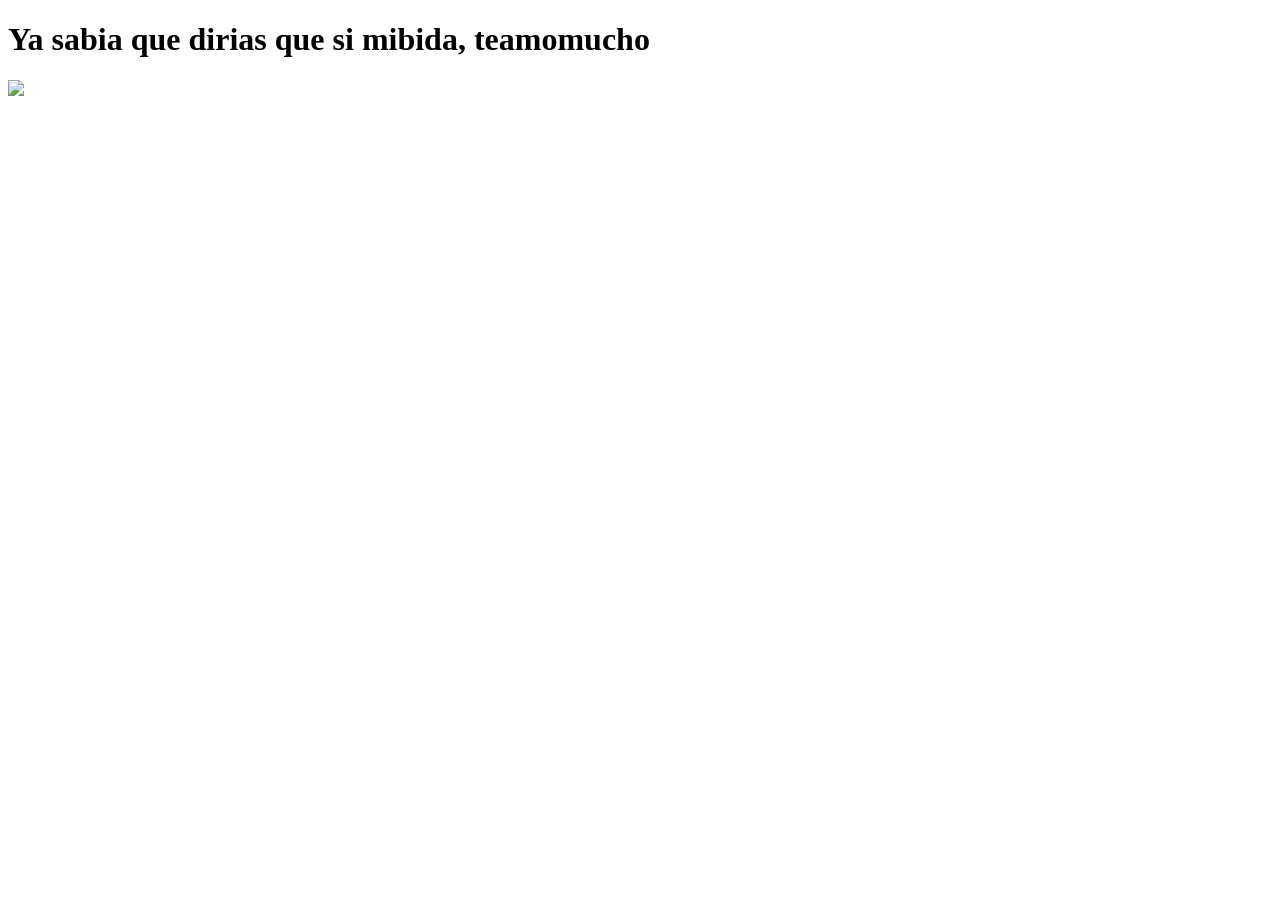
==== yes_page.html @ dec70d8f "subiendo mi proyecto de San Valentin" ====
<!DOCTYPE html>
<html lang="en">
<head>
    <meta charset="UTF-8">
    <meta name="viewport" content="width=device-width, initial-scale=1.0">
    <title>Ya sabia que dirias que si mibida, teamomucho</title>
    <link rel="stylesheet" href="./yes_style.css">
</head>
<body>
    <div class="container">
        <h1 class="header_text">Ya sabia que dirias que si mibida, teamomucho</h1>
        <div class="gif_container">
            <img src="https://media4.giphy.com/media/v1.Y2lkPTc5MGI3NjExMmo3c3l5ODh3ZGN6NHhhaDE2Mjg1ZjkwOXczdDFxbWM3dTBtaW9zaiZlcD12MV9pbnRlcm5hbF9naWZfYnlfaWQmY3Q9cw/9XY4f3FgFTT4QlaYqa/giphy.gif">
        </div>
    </div>
</body>
</html>
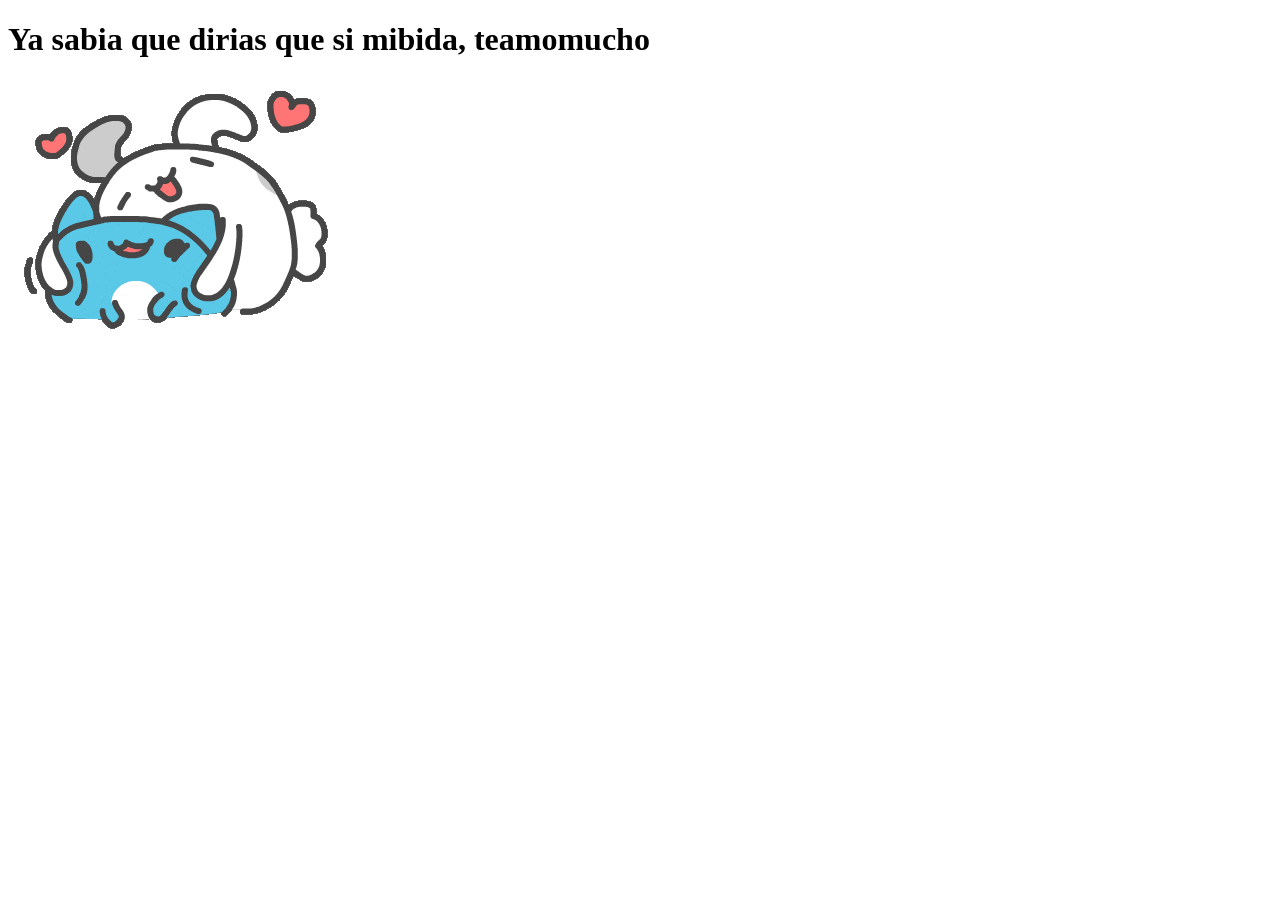
==== commit 63993c45: "actualizado" ====
--- a/yes_page.html
+++ b/yes_page.html
@@ -10,7 +10,7 @@
     <div class="container">
         <h1 class="header_text">Ya sabia que dirias que si mibida, teamomucho</h1>
         <div class="gif_container">
-            <img src="https://media4.giphy.com/media/v1.Y2lkPTc5MGI3NjExMmo3c3l5ODh3ZGN6NHhhaDE2Mjg1ZjkwOXczdDFxbWM3dTBtaW9zaiZlcD12MV9pbnRlcm5hbF9naWZfYnlfaWQmY3Q9cw/9XY4f3FgFTT4QlaYqa/giphy.gif">
+            <img src="giphy.gif">
         </div>
     </div>
 </body>
